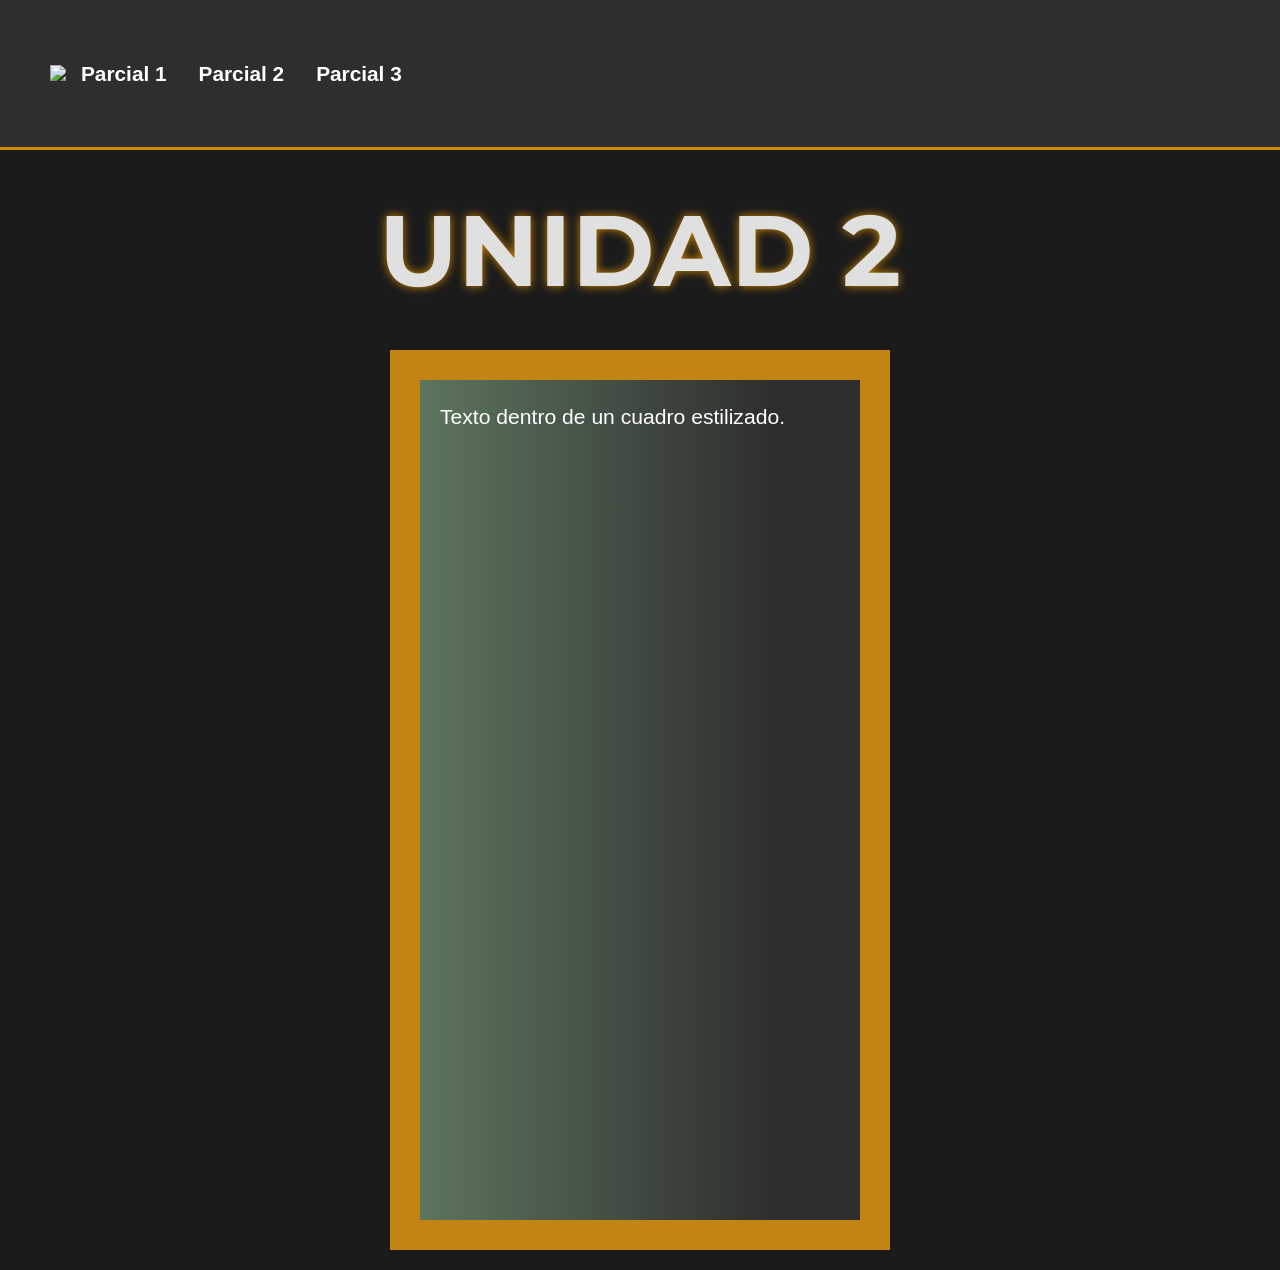
==== index2.html @ 07d30b37 "Add files via upload" ====
<!DOCTYPE html>
<html lang="es">
   <link rel="stylesheet" href="style.css">
<head>
  <meta charset="UTF-8" />
  <meta name="viewport" content="width=device-width, initial-scale=1.0"/>
  <title>DMDB-Inicio</title>
  
  <!-- Ícono de la página -->
  <link rel="icon" href="Img/DMDb.ico" />
  
  <!-- Estilos personalizados -->
  <link rel="stylesheet" href="style2.css" />

  <!-- Bootstrap Icons -->
  <link rel="stylesheet" href="https://cdn.jsdelivr.net/npm/bootstrap-icons@1.10.5/font/bootstrap-icons.css">
</head>
<body>

  <!-- ===== HEADER ===== -->
<header class="navbar">
  <div class="header-wrap">
    <!-- Logo -->
      <div class="logo">
      <a href="index.html">
        <img src="IMAGENES/logo.1.1_Nero_AI_Background_Remover.png" width="100" >
      </a>
    </div>
    
   

    <!-- Navegación -->
    <nav>
      <ul class="nav-links">
        <li><a href="index.html">Parcial 1</a></li>
        <li><a href="index2.html">Parcial 2</a></li>
        <li><a href="index3.html">Parcial 3</a></li>
      </ul>
    </nav>
  </div>
</header>


  <!-- ===== CONTENIDO PRINCIPAL ===== -->
  <main>
        <section class="aa"> 
       <h1>UNIDAD 2</h1>
    </section>


    <!-- Cuadro estilizado con elementos posicionados -->
    <div class="cuadrado">
      <p>Texto dentro de un cuadro estilizado.</p>
      <div class="uno"></div>
      <div class="dos"></div>
      <div class="tres"></div>
    </div>
  </main>

</body>
</html>
---- style.css ----
/* === FUENTE Y RESET === */
@import url('https://fonts.googleapis.com/css2?family=Montserrat:wght@100..900&display=swap');

* {
  margin: 0;
  padding: 0;
  box-sizing: border-box;
}

body {
  font-family: 'Montserrat', Arial, sans-serif;
  background-color: #1b1b1b;
  color: #e0e0e0;
  line-height: 1.6;
  overflow-x: hidden;
}

/* === NAVBAR / HEADER === */
.navbar {
  background-color: #2e2e2e;
  padding: 0px 20px;
  position: sticky;
  top: 0;
  z-index: 1000;
  border-bottom: 3px solid #d18700;
  display: flex;
  align-items: center;
  justify-content: space-between;
  flex-wrap: wrap;
  height: 150px;
}

.logo {
  font-size: 1.5rem;
  font-weight: bold;
  color: #fbff25;
  text-shadow: 1px 1px 5px #d18700;
}

.header-wrap {
  display: flex;
  align-items: center;
  justify-content: space-between;
  flex-wrap: wrap;
}

.logo {
  display: flex;
  align-items: center;
  gap: 5px;
}

.aa {
    font-size: 2.5em;
  text-align: center;
  margin: 20px 0;
  text-shadow: 0 0 10px #d18700;
}

/* ===== NAVIGATION ===== */
.nav-links {
  list-style: none;
  display: flex;
  gap: 2rem;
  
}

.nav-links li a {
  color: white;
  text-decoration: none;
  font-weight: bold;
  font-size: 1.3rem;
  transition: color 0.3s;
}

.nav-links li a:hover {
  color: #fbff25;
}

/* ===== CONTENIDO GENERAL ===== */
h1 {
  font-size: 2.5em;
  text-shadow: 0 0 10px #fa9a00;
}

p {
  font-size: 1.2em;
}

.imagencentrada {
  display: block;
  margin: auto;
}

.main-content {
  max-width: 90%;
  margin: 10px auto;
  padding: 20px;
  background: rgba(102, 81, 44, 0.8);
  border: 4px solid #eaa929;
  border-radius: 20px;
  box-shadow: 0 0 15px #493c27;
}

.seccion-titulo {
  margin-bottom: 20px;
}

.lista {
  padding-left: 20px;
  margin: 10px 0;
}

/* ===== ANIMACIONES Y ESTÉTICA ===== */
.cuadrado {
  width: 500px;
  height: 900px;
  margin: auto;
  background: linear-gradient(90deg, #fbff25 0%, #ffb400 80%);
  padding: 2px;
  border: 30px solid saddlebrown;
}
.bloque1 {
  background-color: #2e2e2e;
  padding: 2rem;
  margin: 100px auto 40px auto; /* Centrado horizontal con top reducido */
  max-width: 800px;
  text-align: left; /* Mejor para listas y texto legible */
  transition: all 0.3s ease;
  box-shadow: 0 0 18px #eaa929;
  border-radius: 30px;
  color: white;
  font-family: 'Montserrat', sans-serif;
}
.imagendefondo {
  height: 500px;
  background-image: url('https://www.adslzone.net/app/uploads-adslzone.net/2019/04/borrar-fondo-imagen-1.jpg');
  background-size: cover;
  background-position: center;
}

.uno, .dos, .tres {
  width: 100px;
  height: 100px;
  position: absolute;
  top: 0px;
  left: 300px;
}

.uno { background-color: blue; z-index: -1; }
.dos { background-color: rgb(214, 148, 26); z-index: -1; }
.tres { z-index: 1; }

.un {
   
  width: 200px;
  height: 200px;
  background-color: #fbff25;
  animation: escalar 2s infinite;

}

/* Slideshow */
#slideshow {
  text-align: center;
  overflow: hidden;
  height: 510px;
  width: 728px;
  margin-bottom: 20px;
  margin-left: 420px;
}

.slide-wrapper {
  width: 2912px;
  animation: slide 18s ease infinite;
}

.slide {
  float: left;
  height: 510px;
  width: 728px;
  justify-content: center;
}

.slide:nth-child(1) { background-color: rgb(216, 41, 243); }
.slide:nth-child(2) { background-color: coral; }
.slide:nth-child(3) { background-color: greenyellow; }
.slide:nth-child(4) { background-color: brown; }

@keyframes slide {
  20% { margin-left: 0px; }
  30% { margin-left: -728px; }
  50% { margin-left: -728px; }
  60% { margin-left: -1456px; }
  70% { margin-left: -1456px; }
  80% { margin-left: -2184px; }
  90% { margin-left: -2184px; }
}

/* ===== SECCIÓN UNI (bitácoras, listas, etc.) ===== */
.uni {
  background-color: rgba(255, 255, 255, 0.15);
  border: 2px solid #ffaa00;
  border-radius: 15px;
  padding: 20px;
  margin: 30px auto;
  max-width: 600px;
  box-shadow: 0 0 10px #f4bf6b;
}

.uni span {
  display: block;
  color: #ffcc66;
  font-family: 'Courier New', monospace;
  white-space: pre-line;
}

.uni ul li {
  color: #fff;
  font-weight: bold;
}

.uni p:first-child {
  color: #ffb347;
  font-style: italic;
}

/* Formulario */
.unidad1 input[type="text"],
.unidad1 input[type="email"] {
  padding: 10px;
  margin: 10px 5px;
  border: 2px solid #ffaa00;
  border-radius: 6px;
  background-color: #fffaf0;
}

.unidad1 input:focus {
  border-color: #ff9100;
  outline: none;
  background-color: #fff4e1;
}

.unidad1 .boton-demo {
  padding: 10px 20px;
  background-color: #ffaa00;
  color: white;
  border: none;
  border-radius: 8px;
  cursor: pointer;
  transition: 0.3s;
}

.unidad1 .boton-demo:hover {
  background-color: #ff7b00;
  box-shadow: 0 0 10px #ffae42;
}

/* Varios */
.dis {
  width: 80px;
  height: 80px;
  background-color: #ff9d00;
  margin: 10px;
  display: inline-block;
}

.btn {
  background-color: rgb(112, 80, 31);
  color: white;
  padding: 10px;
  transition: background-color 0.3s;
  margin-left: 750px;
}

.btn:hover {
  background-color: #fbff25;
}

.hex { background-color: #3592d0; color: white; }
.keyword { background-color: red; color: black; }
.rgb { background-color: rgb(46, 204, 113); color: white; }
.rgba { background-color: rgba(231, 77, 60, 0.662); color: white; }
.hsl { background-color: hsl(200, 64%, 51%); color: white; }
.hsla { background-color: hsla(300, 100%, 50%, 0.604); color: white; }

div {
  padding: 10px;
  margin: 5px;
  font-family: sans-serif;
}

/* Parallax */
.parallax {
  background-image: url("https://i.blogs.es/1da08b/1366_2000-9-/1366_2000.jpeg");
  height: 500px;
  background-attachment: fixed;
  background-repeat: no-repeat;
  background-size: cover;
}

/* Dropdown */
.dropbtn {
  color: white;
  padding: 16px;
  font-size: 16px;
  border: none;
}

.dropdown {
  position: relative;
  display: inline-block;
  margin-left: 650px;
}

.dropdown-content {
  display: none;
  position: absolute;
  background-color: #f1f1f1;
  min-width: 160px;
  box-shadow: 0px 8px 16px 0px rgba(0,0,0,0.2);
  z-index: 1;
;}

.dropdown-content a {
  color: rgb(0, 0, 0);
  padding: 12px 16px;
  text-decoration: none;
  display: block;
}

.dropdown-content a:hover {
  background-color: #ddd;
}

.dropdown:hover .dropdown-content {
  display: block;
}

.dropdown:hover .dropbtn {
  background-color: #3e8e41;
}
.pie {
  background-color: #16161d; /* Fondo oscuro */
  padding: 3rem 2rem; /* Relleno generoso */
  border-top: 1px solid #24242e; /* Borde superior sutil */
}

/* Grid para el layout del footer */
.contenedor {
  max-width: 1200px; /* Ancho máximo */
  margin: 0 auto; /* Centrado horizontal */
  display: grid; /* Usa CSS Grid */
  grid-template-columns: repeat(auto-fit, minmax(200px, 1fr)); /* Columnas responsivas */
  gap: 2rem; /* Espacio entre columnas */
  border: 3px solid #ff9d00;
}

/* Iconos de redes sociales */
.icono {
  width: 30px; /* Ancho fijo */
  height: 30px; /* Alto fijo */
  margin-right: 1rem; /* Espaciado a la derecha */
  transition: transform 0.3s ease; /* Transición suave para efecto hover */
}

/* Efecto hover para iconos */
.icono:hover {
  transform: scale(1.1); /* Aumenta tamaño un 10% */
}

/* Sección de copyright */
.copyright {
  text-align: center; /* Texto centrado */
  margin-top: 3rem; /* Espaciado superior grande */
  padding-top: 2rem; /* Relleno superior */
  border-top: 1px solid #24242e; /* Borde superior */
  color: #cccccc; /* Color gris claro */
  font-size: 0.9rem; /* Tamaño de fuente pequeño */
}
    .footer {
        background-color: #16161d;
        padding: 2rem;
        text-align: center;
        color: #cccccc;
  box-shadow: 0 0 18px #eaa929;
        font-size: 0.9rem;
        margin-top: 50px;
    }
    
    footer {
      background-color: #16161d;
      padding: 2rem;
      text-align: center;
      border-top: 1px solid #24242e;
      color: #cccccc;
      font-size: 0.9rem;
  }
---- style2.css ----
/* === RESET Y FUENTE === */
@import url('https://fonts.googleapis.com/css2?family=Montserrat:wght@100..900&display=swap');

* {
  margin: 0;
  padding: 0;
  box-sizing: border-box;
}

body {
  font-family: 'Montserrat', Arial, sans-serif;
  background-color: #1b1b1b; /* Fondo oscuro */
  color: #e0e0e0; /* Texto claro */
  line-height: 1.6;
  overflow-x: hidden;
}

/* === HEADER / NAV === */
.container {
  width: 100%;
  background-color: #2e2e2e; /* Gris industrial */
  padding: 10px 20px;
  position: sticky;
  top: 0;
  z-index: 1000;
  margin-bottom: 10px;
  border-bottom: 3px solid #d18700; /* Naranja oxidado */
}

.container-co {
  display: flex;
  align-items: center;
  justify-content: space-between;
  flex-wrap: wrap;
}

.logos img {
  filter: brightness(0.9) contrast(1.2);
}



/* === MENÚ DE NAVEGACIÓN === */
.menu {
  display: flex;
  gap: 20px;
  list-style: none;
}

.menu li a {
  color: #e0e0e0;
  text-decoration: none;
  font-weight: bold;
  font-size: 1.1rem;
  transition: color 0.3s;
}

.menu li a:hover {
  color: #d18700;
}

/* === SECCIÓN DE CONTENIDO PRINCIPAL === */
main h1 {
  font-size: 2.5em;
  text-align: center;
  margin: 20px 0;
  text-shadow: 0 0 10px #d18700;
}

/* === CUADRO HALF-LIFE === */
.cuadrado {
  width: 500px;
  height: 900px;
  margin: 20px auto;
  background: linear-gradient(90deg, #5c755e 0%, #2e2e2e 80%);
  padding: 20px;
  border: 30px solid #c28514;
  color: #fff;
  font-size: 1.1rem;
}

/* === BLOQUES ABSOLUTOS === */
.uno, .dos, .tres {
  width: 100px;
  height: 100px;
  position: absolute;
  left: 300px;
  top: 0;
}

.uno {
  background-color: #2e2e2e;
  z-index: -1;
}

.dos {
  background-color: #5c755e;
  z-index: -1;
}

.tres {
  background-color: #d18700;
  z-index: 1;
}
    .footer {
        background-color: #16161d;
        padding: 2rem;
        text-align: center;
        color: #cccccc;
  box-shadow: 0 0 18px #eaa929;
        font-size: 0.9rem;
        margin-top: 50px;
    }
    
    footer {
      background-color: #16161d;
      padding: 2rem;
      text-align: center;
      border-top: 1px solid #24242e;
      color: #cccccc;
      font-size: 0.9rem;
  }
  
  footer p {
      max-width: 1200px;
      margin: 0 auto;
  }
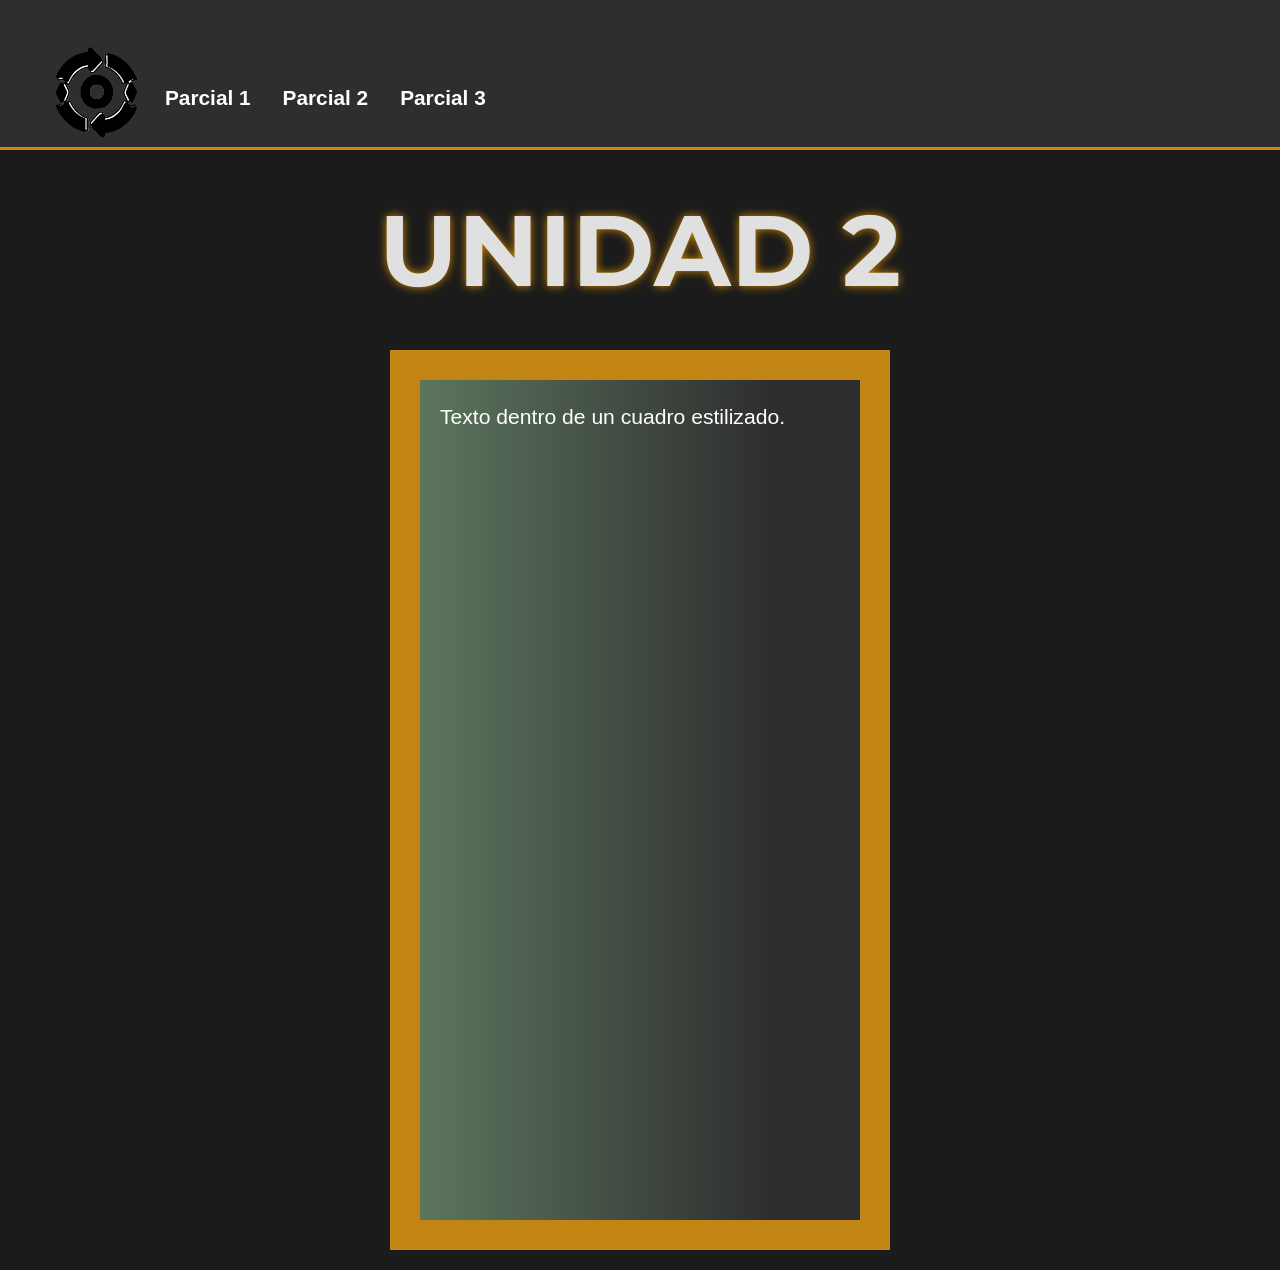
==== commit f3bbcd78: "Update index2.html" ====
--- a/index2.html
+++ b/index2.html
@@ -4,7 +4,7 @@
 <head>
   <meta charset="UTF-8" />
   <meta name="viewport" content="width=device-width, initial-scale=1.0"/>
-  <title>DMDB-Inicio</title>
+  <title>Bitacora</title>
   
   <!-- Ícono de la página -->
   <link rel="icon" href="Img/DMDb.ico" />
